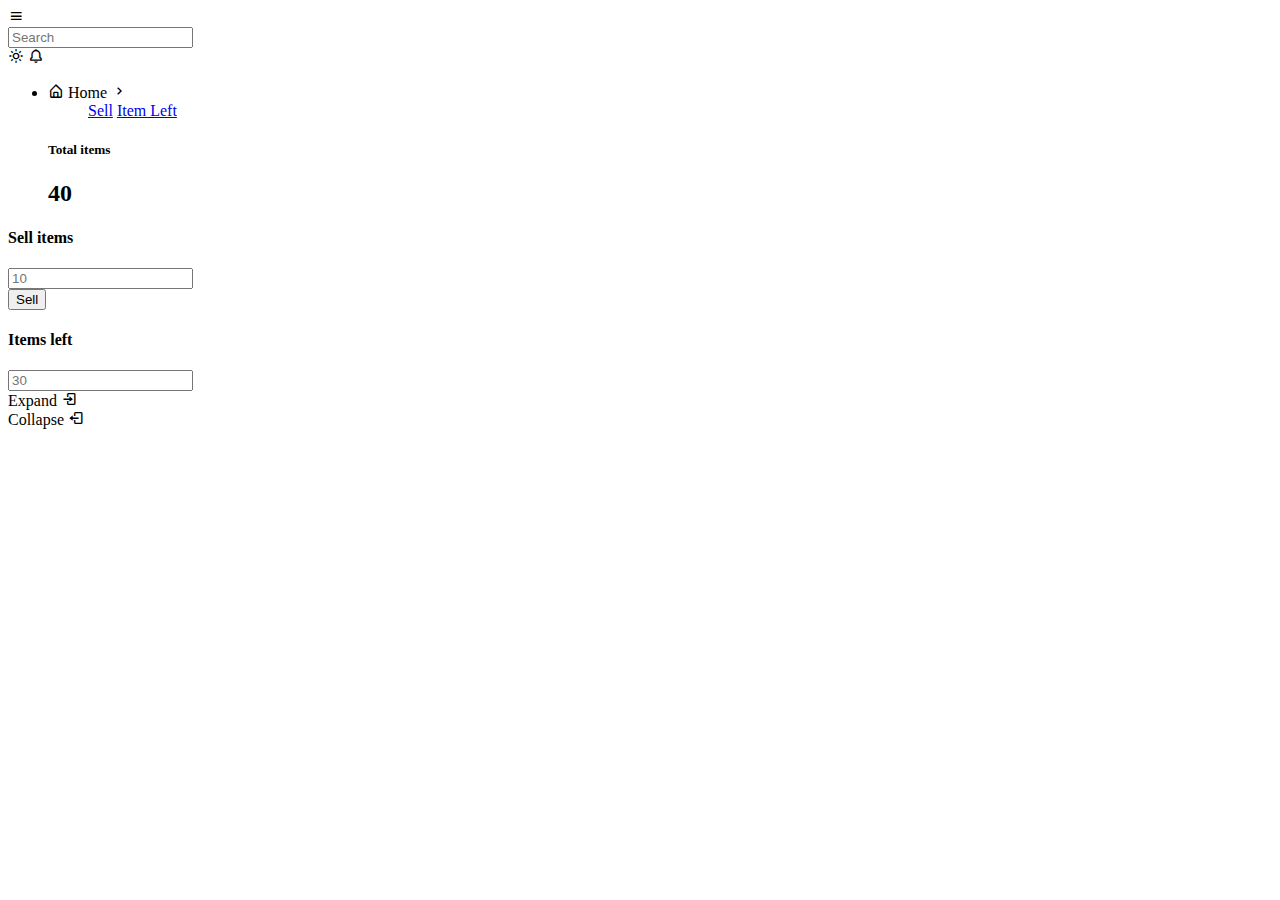
==== sell.html @ de075cd3 "Create sell.html" ====
<!DOCTYPE html>
<html lang="en">
  <head>
    <meta charset="utf-8" />
    <meta name="viewport" content="width=device-width, initial-scale=1" />
    <link href="https://unpkg.com/boxicons@2.1.4/css/boxicons.min.css" rel="stylesheet" />
    <title>Chic-Cart</title>
    <link rel="stylesheet" href="style.css" />
  </head>
  <body>
   
    <nav class="navbar">
      <div class="logo_item">
        <i class="bx bx-menu" id="sidebarOpen"></i>
        <img src="images/logo.png" alt=""></i>
      </div>

      <div class="search_bar">
        <input type="text" placeholder="Search" />
      </div>

      <div class="navbar_content">
        <i class="bi bi-grid"></i>
        <i class='bx bx-sun' id="darkLight"></i>
        <i class='bx bx-bell' ></i>
        <img src="images/profile.jpg" alt="" class="profile" />
      </div>
    </nav>

    <nav class="sidebar">
      <div class="menu_content">
        <ul class="menu_items">
          <div class="menu_title menu_dahsboard"></div>
          <li class="item">
            <div href="#" class="nav_link submenu_item">
              <span class="navlink_icon">
                <i class="bx bx-home-alt"></i>
              </span>
              <span class="navlink">Home</span>
              <i class="bx bx-chevron-right arrow-left"></i>
            </div>

            <ul class="menu_items submenu">
              <a href="sell.html" class="nav_link sublink">Sell</a>
              <a href="item.html" class="nav_link sublink">Item Left</a>
            
            </ul>
          </li>
   
        
     
      
            
   


            
            <div class="col-lg-4 mb-3">
                <div class="balance status">
                    <h5>Total items</h5>
                    <h2><span id="current-balance">40</span></h2>
                </div>
             </div>
        </div>
    </div>

    <div class="container">
        <div class="row">
            <div class="col-lg-6">
                <div class="submit-area">
                    <h4>Sell items</h4>
                    <input id="deposit-amount" type="text" class="form-control" placeholder="10"><br>
                    <button id="deposit-btn" class="btn btn-success">Sell</button>
                </div>
            </div>
            
            <div class="col-lg-6">
                <div class="submit-area">
                    <h4>Items left</h4>
                    <input id="withdraw-amount" type="text" class="form-control" placeholder="30"><br>
                  
                </div>
            </div>
        </div>
    </div>
</div>

 
        <div class="bottom_content">
          <div class="bottom expand_sidebar">
            <span> Expand</span>
            <i class='bx bx-log-in' ></i>
          </div>
          <div class="bottom collapse_sidebar">
            <span> Collapse</span>
            <i class='bx bx-log-out'></i>
          </div>
        </div>
      </div>
    </nav>
   

    <script src="script.js"></script>
  </body>
</html>
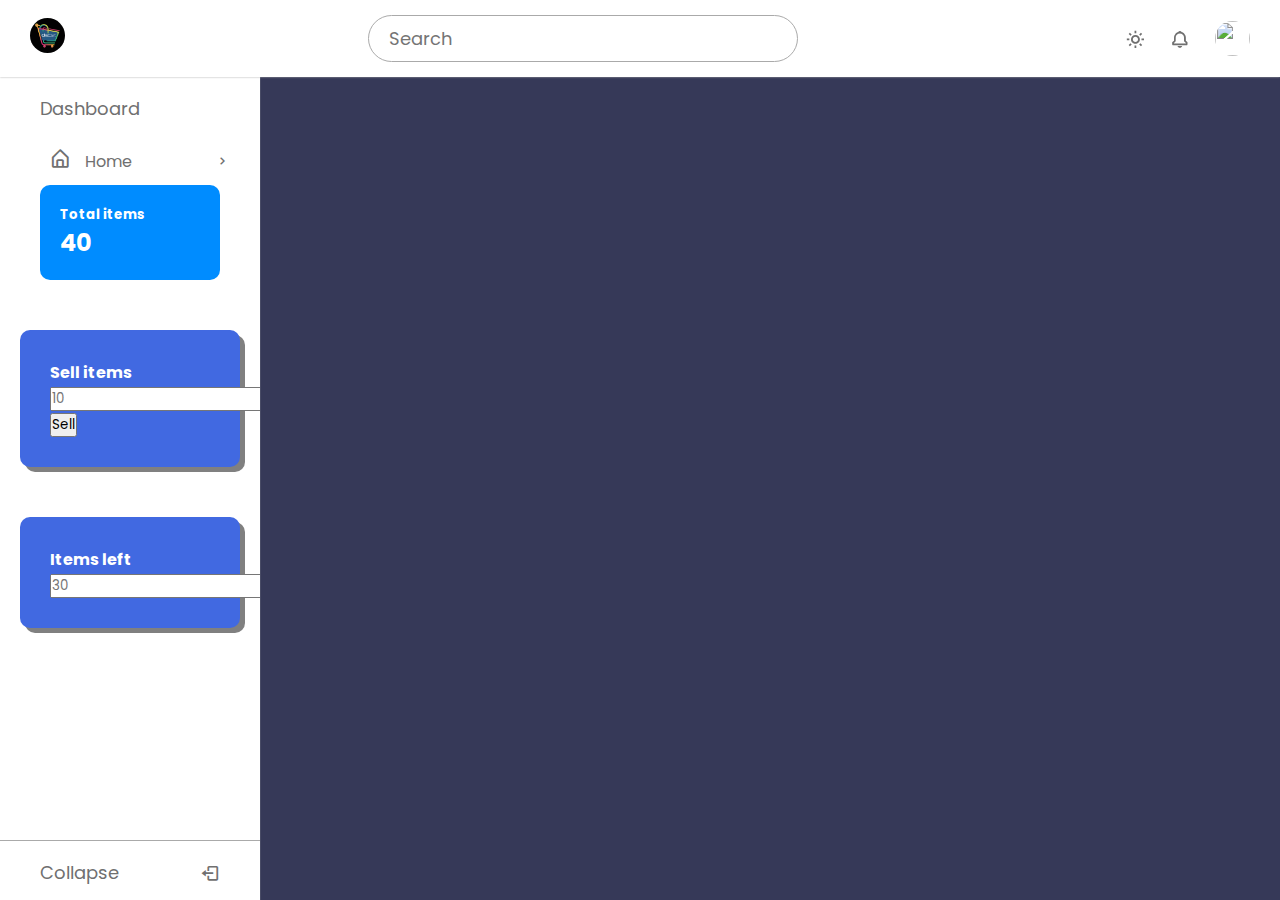
==== commit ff7f2ae4: "Update sell.html" ====
--- a/sell.html
+++ b/sell.html
@@ -12,7 +12,7 @@
     <nav class="navbar">
       <div class="logo_item">
         <i class="bx bx-menu" id="sidebarOpen"></i>
-        <img src="images/logo.png" alt=""></i>
+        <img src="logo.png" alt=""></i>
       </div>
 
       <div class="search_bar">
--- a/style.css
+++ b/style.css
@@ -0,0 +1,293 @@
+
+@import url("https://fonts.googleapis.com/css2?family=Poppins:wght@200;300;400;500;600;700&display=swap");
+* {
+  margin: 0;
+  padding: 0;
+  box-sizing: border-box;
+  font-family: "Poppins", sans-serif;
+}
+:root {
+  --white-color: #fff;
+  --blue-color: #4070f4;
+  --grey-color: #707070;
+  --grey-color-light: #aaa;
+}
+body {
+  background-color: #e7f2fd;
+  transition: all 0.5s ease;
+}
+body.dark {
+  background-color: #333;
+}
+body.dark {
+  --white-color: #333;
+  --blue-color: #e31c1c;
+  --grey-color: #f2f2f2;
+  --grey-color-light: #aaa;
+}
+
+
+.navbar {
+  position: fixed;
+  top: 0;
+  width: 100%;
+  left: 0;
+  background-color: var(--white-color);
+  display: flex;
+  align-items: center;
+  justify-content: space-between;
+  padding: 15px 30px;
+  z-index: 1000;
+  box-shadow: 0 0 2px var(--grey-color-light);
+}
+
+.navbar img {
+  width: 35px;
+  height: 35px;
+  border-radius: 50%;
+}
+.search_bar {
+  height: 47px;
+  max-width: 430px;
+  width: 100%;
+}
+.search_bar input {
+  height: 100%;
+  width: 100%;
+  border-radius: 25px;
+  font-size: 18px;
+  outline: none;
+  background-color: var(--white-color);
+  color: var(--grey-color);
+  border: 1px solid var(--grey-color-light);
+  padding: 0 20px;
+}
+.navbar_content {
+  display: flex;
+  align-items: center;
+  column-gap: 25px;
+}
+.navbar_content i {
+  cursor: pointer;
+  font-size: 20px;
+  color: var(--grey-color);
+}
+
+/* sidebar */
+.sidebar {
+  background-color: var(--white-color);
+  width: 260px;
+  position: fixed;
+  top: 0;
+  left: 0;
+  height: 100%;
+  padding: 80px 20px;
+  z-index: 100;
+  overflow-y: scroll;
+  box-shadow: 0 0 1px var(--grey-color-light);
+  transition: all 0.5s ease;
+}
+.sidebar.close {
+  padding: 60px 0;
+  width: 80px;
+}
+.sidebar::-webkit-scrollbar {
+  display: none;
+}
+.menu_content {
+  position: relative;
+}
+.menu_title {
+  margin: 15px 0;
+  padding: 0 20px;
+  font-size: 18px;
+}
+.sidebar.close .menu_title {
+  padding: 6px 30px;
+}
+.menu_title::before {
+  color: var(--grey-color);
+  white-space: nowrap;
+}
+.menu_dahsboard::before {
+  content: "Dashboard";
+}
+.menu_editor::before {
+  content: "Editor";
+}
+.menu_setting::before {
+  content: "Setting";
+}
+.sidebar.close .menu_title::before {
+  content: "";
+  position: absolute;
+  height: 2px;
+  width: 18px;
+  border-radius: 12px;
+  background: var(--grey-color-light);
+}
+.menu_items {
+  padding: 0;
+  list-style: none;
+}
+.navlink_icon {
+  position: relative;
+  font-size: 22px;
+  min-width: 50px;
+  line-height: 40px;
+  display: inline-block;
+  text-align: center;
+  border-radius: 6px;
+}
+.navlink_icon::before {
+  content: "";
+  position: absolute;
+  height: 100%;
+  width: calc(100% + 100px);
+  left: -20px;
+}
+.navlink_icon:hover {
+  background: var(--blue-color);
+}
+.sidebar .nav_link {
+  display: flex;
+  align-items: center;
+  width: 100%;
+  padding: 4px 15px;
+  border-radius: 8px;
+  text-decoration: none;
+  color: var(--grey-color);
+  white-space: nowrap;
+}
+.sidebar.close .navlink {
+  display: none;
+}
+.nav_link:hover {
+  color: var(--white-color);
+  background: var(--blue-color);
+}
+.sidebar.close .nav_link:hover {
+  background: var(--white-color);
+}
+.submenu_item {
+  cursor: pointer;
+}
+.submenu {
+  display: none;
+}
+.submenu_item .arrow-left {
+  position: absolute;
+  right: 10px;
+  display: inline-block;
+  margin-right: auto;
+}
+.sidebar.close .submenu {
+  display: none;
+}
+.show_submenu ~ .submenu {
+  display: block;
+}
+.show_submenu .arrow-left {
+  transform: rotate(90deg);
+}
+.submenu .sublink {
+  padding: 15px 15px 15px 52px;
+}
+.bottom_content {
+  position: fixed;
+  bottom: 60px;
+  left: 0;
+  width: 260px;
+  cursor: pointer;
+  transition: all 0.5s ease;
+}
+.bottom {
+  position: absolute;
+  display: flex;
+  align-items: center;
+  left: 0;
+  justify-content: space-around;
+  padding: 18px 0;
+  text-align: center;
+  width: 100%;
+  color: var(--grey-color);
+  border-top: 1px solid var(--grey-color-light);
+  background-color: var(--white-color);
+}
+.bottom i {
+  font-size: 20px;
+}
+.bottom span {
+  font-size: 18px;
+}
+.sidebar.close .bottom_content {
+  width: 50px;
+  left: 15px;
+}
+.sidebar.close .bottom span {
+  display: none;
+}
+.sidebar.hoverable .collapse_sidebar {
+  display: none;
+}
+#sidebarOpen {
+  display: none;
+}
+@media screen and (max-width: 768px) {
+  #sidebarOpen {
+    font-size: 25px;
+    display: block;
+    margin-right: 10px;
+    cursor: pointer;
+    color: var(--grey-color);
+  }
+  .sidebar.close {
+    left: -100%;
+  }
+  .search_bar {
+    display: none;
+  }
+  .sidebar.close .bottom_content {
+    left: -100%;
+  }
+}
+p{
+  text-align: center;
+}
+body {
+	margin: 0;
+	padding-top: 100px;
+  background-color: #363958;
+}
+
+.submit-area {
+	padding: 30px;
+	margin-top: 50px;
+	border-radius: 10px;
+	box-shadow: 5px 5px gray;
+  color: white;
+  background-color: royalblue;
+}
+
+#account-area {
+	margin-top: 5%;
+}
+
+.deposit {
+	background-color: slateblue;
+}
+
+.withdraw {
+	background-color: lightsalmon;
+}
+
+.balance {
+	background-color: rgb(0, 140, 255);
+}
+
+.status {
+	margin: 0 20px;
+	color: white;
+	padding: 20px;
+	border-radius: 10px;
+}
